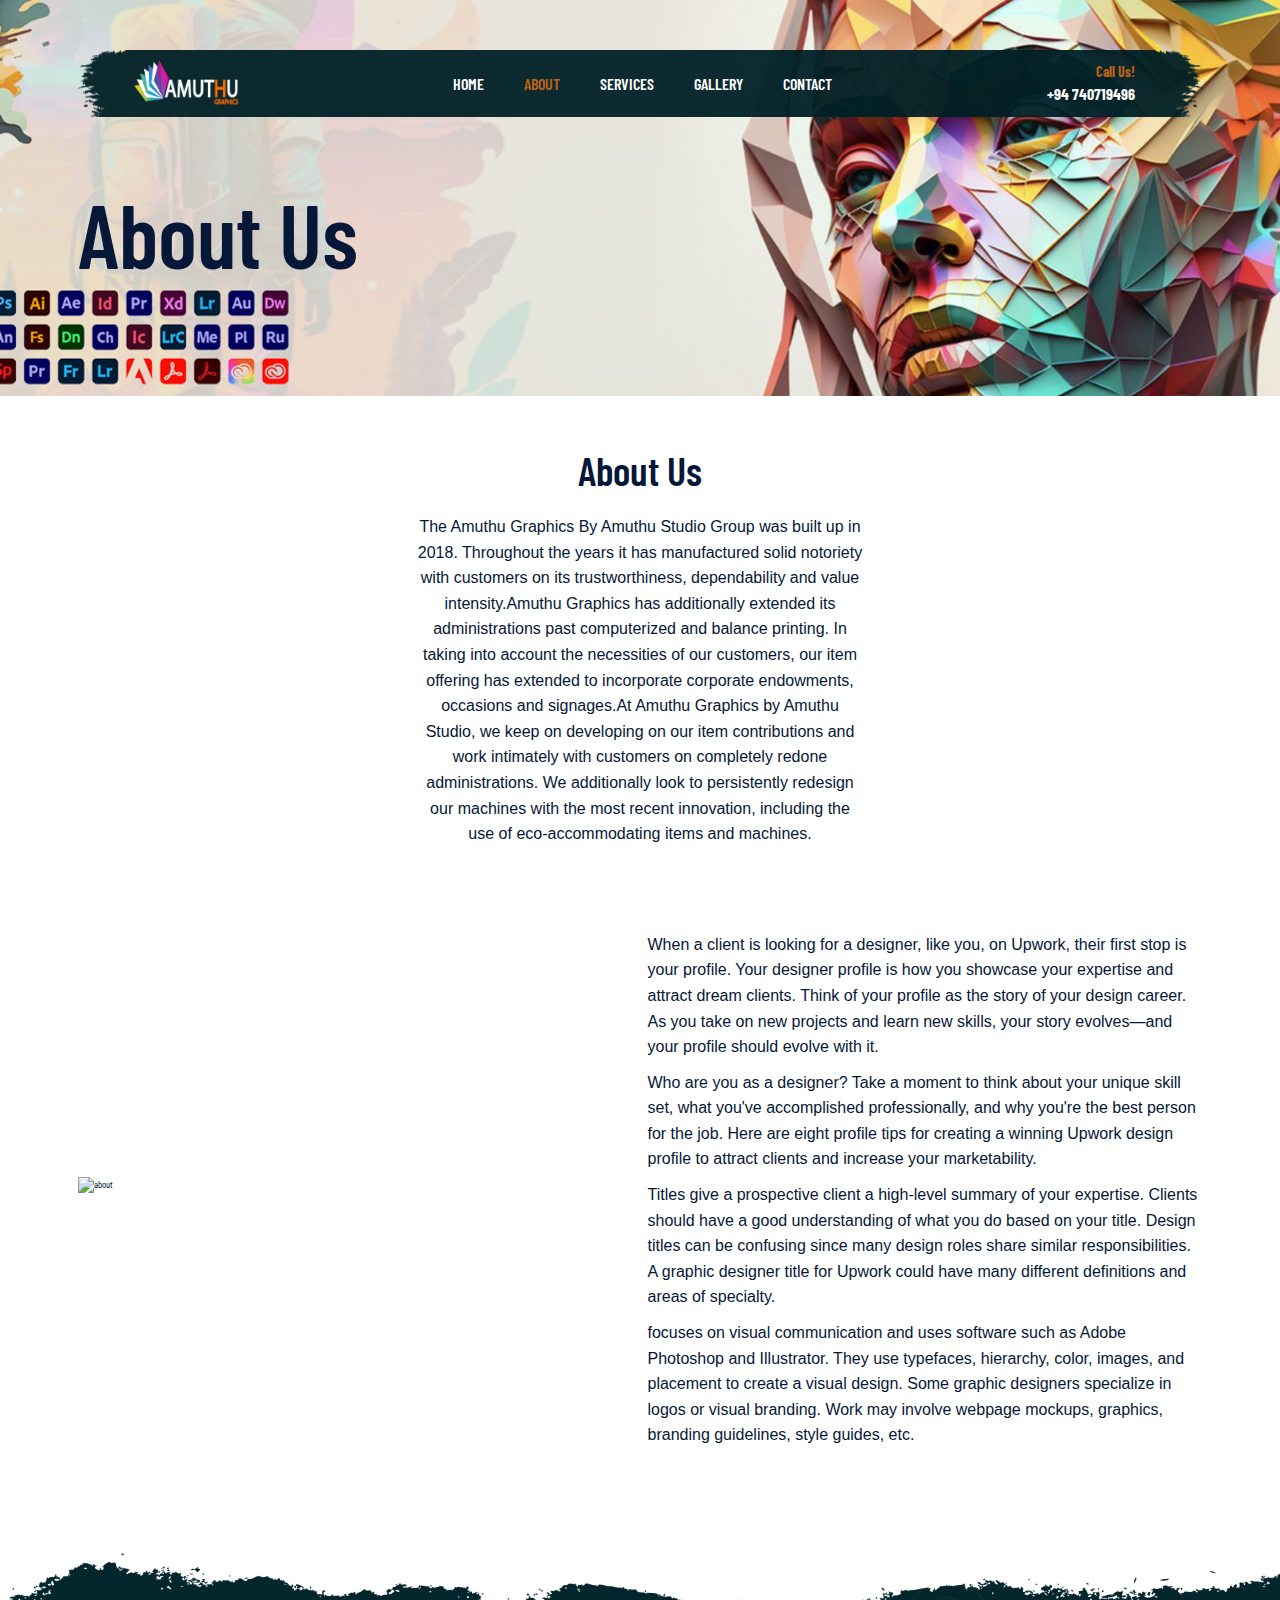
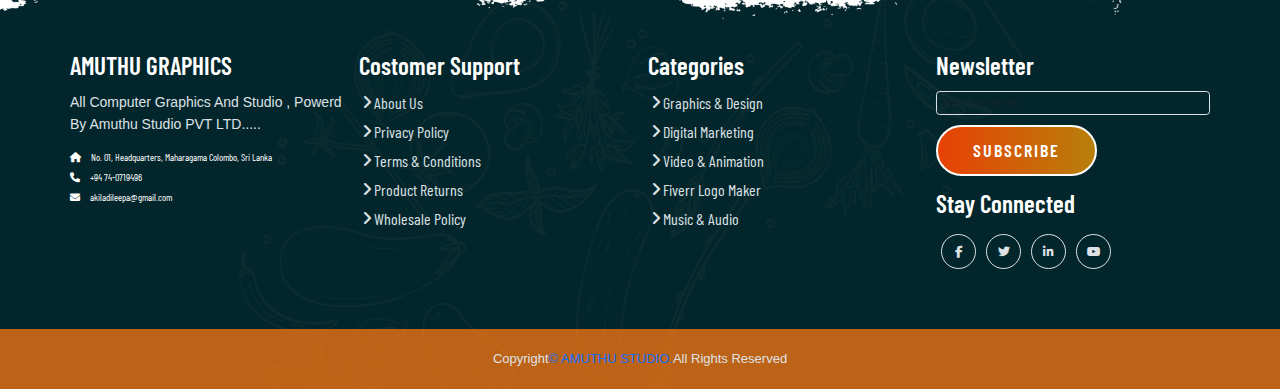
==== about.html @ 1137c1e3 "update" ====
<!DOCTYPE html>
<html lang="en">

<head>
  <div>


      <!--Lightbox pupup-->
      <link rel="stylesheet" href="css/lightbox.css">

      <!--Bootstrap 5 CDN-->
      <link href="https://cdn.jsdelivr.net/npm/bootstrap@5.0.1/dist/css/bootstrap.min.css" rel="stylesheet" />

      <!--Font Awesome 5 CDN-->
      <link rel="stylesheet" hfer="https://cdn.jsdelivr.net/npm/bootstrap@5.0.1/dist/css/bootstrap.min.css" />
      <link rel="stylesheet" href="https://cdnjs.cloudflare.com/ajax/libs/font-awesome/6.4.2/css/all.min.css"  />

      <!--style css-->
      <link rel="stylesheet" href="css/style.css">
      <link rel="stylesheet" href="css/responsive-style.css">


</head>

<body>



    <!--Navbar section start-->
    <header id="full_nav">
        <div class="header">
            <div class="container">
                <nav class="navbar navbar-expand-lg">
                    <div class="container-fluid">
                      <a class="navbar-brand" href="#">
                       <img src="./images/logo.png" alt="logo">

                      </a>
                      <button class="navbar-toggler" type="button" data-bs-toggle="collapse" data-bs-target="#navbarNav" aria-controls="navbarNav" aria-expanded="false" aria-label="Toggle navigation">
                        <!--<span class="navbar-toggler-icon"></span>-->
                        <i class="fas fa-stream navbar-toggler-icon"></i>
                      </button>
                      <div class="collapse navbar-collapse" id="navbarNav">
                        <ul class="navbar-nav mx-auto">
                          <li class="nav-item">
                            <a class="nav-link" href="index.html">Home</a>
                          </li>
                          <li class="nav-item">
                            <a class="nav-link active" aria-current="page" href="#">About</a>
                          </li>
                          <li class="nav-item">
                            <a class="nav-link" href="product.html ">Services</a>
                          </li>
                          <li class="nav-item">
                            <a class="nav-link" href="gallery.html">Gallery</a>
                          </li>
                          <li class="nav-item">
                            <a class="nav-link" href="contact.html">Contact</a>
                          </li>
                        </ul>

                        <div class="header_right">
                          <div class="text-lg-end">
                            <span>Call Us!</span>
                            <span class="phone_no">+94 740719496</span>
                          </div>
                        </div>




                      </div>
                    </div>
                  </nav>
            </div>
        </div>
    </header>


     <!--banner section start-->    
         <section class="banner1_section">
          <div class="container">
            <div class="banner-content">
              <h1>About Us</h1> 
            </div>
    
          </div> 
         </section>


    <!--banner section end-->

    <!--about section start-->

    <section class="about_section">
      <div class="container">
        <div class="row justify-content-center">
          <div class="col-12 text-center pb-5">
            <h2 class="section-title">About Us</h2>
            <p class="section-subtitle">The Amuthu Graphics By Amuthu Studio Group was built up in 2018. Throughout the years it has manufactured solid notoriety with customers on its trustworthiness, dependability and value intensity.Amuthu Graphics has additionally extended its administrations past computerized and balance printing. In taking into account the necessities of our customers, our item offering has extended to incorporate corporate endowments, occasions and signages.At Amuthu Graphics by Amuthu Studio, we keep on developing on our item contributions and work intimately with customers on completely redone administrations. We additionally look to persistently redesign our machines with the most recent innovation, including the use of eco-accommodating items and machines.</p>
          </div>
        </div>
        <div class="row align-items-center py-5">
          <div class="col-lg-6 col-12 mb-4">
            <img src="./images/about/about-img.jpg" alt="about" class="img-fluid">

          </div>
          <div class="col-lg-6 col-12 mb-4 order-2 order-lg-1">
            <div class="about-content">
              <div class="about-details">
                <p>When a client is looking for a designer, like you, on Upwork, their first stop is your profile. Your designer profile is how you showcase your expertise and attract dream clients. Think of your profile as the story of your design career. As you take on new projects and learn new skills, your story evolves—and your profile should evolve with it.</p>
                <p>Who are you as a designer? Take a moment to think about your unique skill set, what you've accomplished professionally, and why you're the best person for the job. Here are eight profile tips for creating a winning Upwork design profile to attract clients and increase your marketability.</p>
                <p>Titles give a prospective client a high-level summary of your expertise. Clients should have a good understanding of what you do based on your title. Design titles can be confusing since many design roles share similar responsibilities. A graphic designer title for Upwork could have many different definitions and areas of specialty.</p>
                <p>focuses on visual communication and uses software such as Adobe Photoshop and Illustrator. They use typefaces, hierarchy, color, images, and placement to create a visual design. Some graphic designers specialize in logos or visual branding. Work may involve webpage mockups, graphics, branding guidelines, style guides, etc.</p>
              </div>
            </div>

          </div>
          
         
        </div>
      </div>
    </section>


     <!--Footbar section start--> 
     <section class="footbar_wrapper mt-3 mb-md-0">
      <div class="container px-5 px-lg-0">
        <div class="row">
          <div class="col-lg-3 col-sm-6 mb-5 mb-lg-0">
            <h5>AMUTHU GRAPHICS</h5>
            <p class="mb-4 ps-0 company_details"> All Computer Graphics And Studio , Powerd By Amuthu Studio PVT LTD.....</p>
            <div class="contact-info">
              <ul class="list-unstyled">
                <li><a href="https://goo.gl/maps/XsL23PmgV6efDsnq6"><i class="fa fa-home me-3"></i>No. 01, Headquarters, Maharagama Colombo, Sri Lanka</a></li>
                <li><a href="https://www.instagram.com/akila_premarathne/?hl=en"><i class="fa fa-phone me-3"></i>+94 74-0719496</a></li>
                <li><a href="akiladileepa@gmail.com"><i class="fa fa-envelope me-3"></i>akiladileepa@gmail.com</a></li>
              </ul>
            </div>
          </div>

          <div class="col-lg-3 col-sm-6 mb-5 mb-lg-0">
            <h5>Costomer Support</h5>
            <ul class="link-widget p-0">
              <li><a href="#">About Us</a></li>
              <li><a href="#">Privacy Policy</a></li>
              <li><a href="#">Terms & Conditions</a></li>
              <li><a href="#">Product Returns</a></li>
              <li><a href="#">Wholesale Policy</a></li>
            </ul>
          </div>


          <div class="col-lg-3 col-sm-6 mb-5 mb-lg-0">
            <h5>Categories</h5>
            <ul class="link-widget p-0">
              <li><a href="https://www.fiverr.com/categories/graphics-design">Graphics & Design</a></li>
              <li><a href="https://www.fiverr.com/categories/online-marketing">Digital Marketing</a></li>
              <li><a href="https://www.fiverr.com/categories/video-animation">Video & Animation</a></li>
              <li><a href="https://www.fiverr.com/logo-maker?source=footer">Fiverr Logo Maker</a></li>
              <li><a href="https://www.fiverr.com/categories/music-audio">Music & Audio</a></li>
            </ul>
          </div>

          <div class="col-lg-3 col-sm-6 mb-5 mb-lg-0">
            <h5>Newsletter</h5>
            <div class="from-grup mb-4">
              <input type="email" class="form-control bg-transparent" placeholder="Enter Your Email Here">
              <button type="submit" class="btn min-btn">SUBSCRIBE</button>
            </div>
            <h5>Stay Connected</h5>
            <ul class="social-network d-flex align-items-center p-0">
              <li><a href="https://web.facebook.com/akila.premarathne.7"><i class="fab fa-facebook-f"></i></a></li>
              <li><a href="https://www.instagram.com/akila_premarathne/?hl=en"><i class="fab fa-twitter"></i></a></li>
              <li><a href="https://www.fiverr.com/ta1_graphics?up_rollout=true"><i class="fab fa-linkedin-in"></i></a></li>
              <li><a href="https://www.youtube.com/@amuthustudio-studio2975"><i class="fab fa-youtube"></i></a></li>
              
            </ul>
          </div>



        </div>
      </div>
      <div class="container-fluid copyright-section">
        <p>Copyright<a href="#">© AMUTHU STUDIO.</a>All Rights Reserved</p>
      </div>
     </section>
    <!--Footbar section end--> 






    <!--Jquery CDN-->
    <script src="http://code.jquery.com/jquery-3.6.0.min.js"></script>

    <!--Lightbox Pupup-->
    <script src="js/lightbox.js"></script>


     <!--Bootsrap 5 CDN-->
     <script src="https://cdn.jsdelivr.net/npm/@popperjs/core@2.9.2/dist/umd/popper.min.js"></script>
     <script src="https://cdn.jsdelivr.net/npm/bootstrap@5.0.1/dist/js/bootstrap.min.js"></script>

     <!--Custome js-->
     <script src="js/main.js"></script>


</body>

</html>
---- css/style.css ----
@import url('https://fonts.googleapis.com/css2?family=Barlow+Condensed%3Awght%40200%3B300%3B400%3B500%3B600%3B700%3B800%3B900&display=swap');
;
@import url('https://fonts.googleapis.com/css2?family=Roboto%3Awght%40300%3B400%3B500%3B700%3B900&display=swap');

*,
*::before,
*::after{
    -webkit-box-sizing: border-box;
    -moz-box-sizing: border-box;
    box-sizing: border-box;
    margin: 0;
    padding: 0;
    text-decoration: none;
    outline: none;

}


:root{



    --bg-white:#fff;
    --bg-dark-color:#03262c;
    --primary-text:#061738;
    --secondary-color:#e77212d1;
    --light-color:#e2f6de;
    --dark-color:#03262c;
    --text-white:#fff;
    --text-gray:#dee2e6;
    --anchor-color:#007aff;

    /*font family*/
    --primary-font:'Barlow Condensed' , sans-serif;
    --secondary-font:'Roboto',sans-serif;

}

body,
html{
    color:var(--primary-text);
    font-size: 10px;
    font-weight: 400;
    font-family: var(--primary-font);
    scroll-behavior: smooth;
    line-height: 1.5;


}

h1,
h2,
h3,
h4,
h5,
h6,
p{
    margin: 0;
}

h1{
    font-size: 9rem;
    line-height: 1.4;
    font-weight: 600;
    color: var(--primary-text);
}

h2{
    color: var(--primary-text);
    font-size: 4.7rem;
    font-weight: 600;
    display: inline-block;
    text-transform: capitalize;
    line-height: 1.2;
    margin-bottom: 2rem;
}

h3{
    color: var(--text-white);
    font-size: 2.1rem;
    line-height: 1.2;
    font-weight: 700;
}

h4{
    font-size: 2.5rem;
    font-weight: 700;
    line-height: 1;
    color: var(--primary-text);

}

h5{
    font-size: 1.8rem;
    font-weight: 600;
    line-height: 1;
    color: var(--primary-text);
}

p{
    font-size: 1.6rem;
    line-height: 1.6;
    margin-top: 1rem;
    color: var(--primary-text);
    font-family: var(--secondary-font);
}

embed,
iframe,
img,
object{
    max-width: 100%;
}

ul{
    margin: 0;
    padding: 0;
    list-style: none;
}

a,
a:active,
a:focus,
a:hover,
button{
    text-decoration: none;
    outline: 0;
}

li a{
    color: var(--text-white);
}

a:hover,
button:hover{
    -webkit-transition: all 0.3s ease-in;
    -o-transition: all 0.3s ease-in;
    -moz-transition: all 0.3s ease-in;
    transition: all 0.3s ease-in;
}

::-webkit-scrollbar{
    width: 1rem;
}

::-webkit-scrollbar-track{
    background: var(--white);
}

::-webkit-scrollbar-thumb{
    background: var(--secondary-color);
}

.min-btn{
    position: relative;
    color: var(--bg-white);
    background: linear-gradient(to right,#e84105,#e89702c9);
    z-index: 1;
    overflow: hidden;
    border: 0.2rem solid var(--bg-white);
    border-radius: 3.5rem;
    text-transform: uppercase;
    padding: 1rem 3.5rem;
    font-weight: 600;
    font-size: 1.8rem;
    margin-top: 1rem;
    letter-spacing: 0.2rem;
}

.main-btn:hover{
    background: var(--bg-white);
    color: var(--secondary-color);
    border: 0.2rem solid var(--secondary-color);
}

section{
    padding: 5rem 0;
}

.section-title{
    font-size: 4rem;
    font-weight: 600;
    color: var(--primary-text);
    text-transform: capitalize;
    margin-bottom: 2rem;
}


.section-subtitle{
    font-size: 1.6rem;
    font-weight: 400;
    color: var(--primary-text);
    font-family: var(--secondary-font);
    max-width: 40%;
    margin: auto;
    margin-bottom: 1.5rem;
}





/* 01 number css*/

.header{
    position: absolute;
    width: 100%;
    top: 2rem;
    left: 0;
    z-index: 2;
}

.header .navbar{
    background: url('../images/header-bg.png');
    background-repeat: no-repeat;
    background-position: center;
    background-size: contain;
    padding: 2rem 5rem;
}

.header .navbar-brand{
    width: 10.5rem;
    margin: -0.1rem;

}

.header .navbar-nav .nav-link{
    color: var(--text-white);
    text-transform: uppercase;
    font-size: 1.6rem;
    font-weight: 600;
    padding: 0.5rem 2rem;
    margin: 2 2.2rem;
    font-family: var(--primary-font);
}

.header .navbar-nav .nav-link:hover,
header .navbar-nav .nav-link.active{
    color: var(--secondary-color);
}

.header .navbar-toggler{
    color: var(--text-white);
    font-size: 2rem;
    height: 2.7rem;
    padding: 0;
}

.header .navbar-toggler:focus{
    outline: none;
    box-shadow: none;
}

.header .header_right span{
    color: var(--secondary-color);
    display: block;
    font-weight: 700;
    font-size: 1.4rem;
    margin-right: 1rem;

}

.header .header_right .phone_no{
    color: var(--text-white);
    font-size: 1.6rem;
 

}

.header-scrolled{
    position: fixed;
    top: -0.4rem;
    left: 0;
    right: 0;
    width: 100%;
    max-width: 1320px;
    margin: auto;
    z-index: 999;
    transition: 0.3s all ease-in-out;
}


/* Banner Section*/

.banner_section{
    background: url('../images/banner-slide/Banner-1.jpg');
    background-repeat: no-repeat;
    background-position: center;
    background-size: cover;
    min-height: 90vh;
}

.banner_section .carousel-item{
    padding: 3rem 0;
    height: 90vh;
}

.banner_section .carousel-caption{
    top: 30%;
    bottom: 0;
    left: 3%;
    right: 0;
    text-align: left;
    width: 100%;
}

.banner_section .carousel-caption h3{
    padding: 0.5rem 1.5rem;
    background-color: var(--dark-color);
    display: inline ;
}

/* Features Section*/
.festure_section .festure-box{
    background-color: transparent;
    border: 0.15rem solid var(--light-color);
    padding: 8rem 0;
    transition: all 0.3s;

}

.festure_section .festure-icon-border{
    background-color: transparent;
    border-radius: 50%;
    border: 0.2rem solid var(--light-color);
    padding: 1.3rem;
    display: inline-block;
}


.festure_section .festure-box .festure-icon{
    height: 6.5rem;
    width: 6.5rem;
    background-color: var(--light-color);
    margin: auto;
    border-radius: 50%;
    display: flex;
    align-items: center;
    justify-content: center;
}

.festure_section .festure-box .festure-icon img{
    width: 3.7rem;

}

.festure_section .festure-box h3{
    margin-top: 1.5rem;
    color: var(--primary-text);
}

.festure_section .festure-box:hover{
    background-color: var(--bg-dark-color);
    border-color: var(--bg-dark-color);
}

.festure_section .festure-box:hover h3{
    color: var(--text-white);

}

.festure_section .festure-box:hover .festure-icon-border{
    border-color: var(--secondary-color);
}


/* 04 About Section*/

.landing_about_section{
    background: url("../images/about/about-banner.jpg");
    background-size: cover;
    background-repeat: no-repeat;
    background-position: center center;
    padding: 9rem 0;
}

.landing_about_section p{
    color: var(--primary-text);
    margin-bottom: 2rem;
}


/* 05 service Section*/
.landing_product_section .product-card{
    position: relative;
    overflow: hidden;
    cursor: pointer;
    border: 0.2rem 1rem;
    transition: all 0.3s;
}

.landing_product_section .product-card .product-img{
    margin-bottom: 7rem;
    text-align: center;

}

.landing_product_section .product-card h3{
    color: var(--primary-text);
    margin-left: 0.8rem;
    
}

.landing_product_section .product-card span{
    font-size: 1.8rem;
    font-weight: 600;
    text-transform: uppercase;
    color: var(--secondary-color);
    margin-right: 0.8rem;
    text-decoration: line-through;
    transition: all 0.3s;

}


.landing_product_section .product-card .product-detail{
    position: absolute;
    bottom: -22rem;
    right: 0;
    left: 0;
    text-align: center;
    padding: 5rem 1rem;
    background-color: var(--dark-color);
    transition: all 0.5s ease;
}

.landing_product_section .product-card:hover .product-detail{
    bottom: 0;
}

/*Background Effect Start*/



*{
    margin: 0px;
    padding: 0px;
}




.context {
    width: 100%;
    position: absolute;
    top:50vh;
    
}




.area{
    background: #4e54c8;  
    background: -webkit-linear-gradient(to left, #8f94fb, #4e54c8);  

    
   
}

.circles{
    position: absolute;
    top: 0;
    left: 0;
    width: 100%;
    height: 110%;
    overflow: hidden;
}

.circles li{
    position: absolute;
    display: block;
    list-style: none;
    width: 20px;
    height: 20px;
    background: rgba(255, 255, 255, 0.2);
    animation: animate 20s linear infinite;
    bottom: -150px;
    
}

.circles li:nth-child(1){
    left: 25%;
    width: 80px;
    height: 80px;
    animation-delay: 0s;
}


.circles li:nth-child(2){
    left: 10%;
    width: 20px;
    height: 20px;
    animation-delay: 2s;
    animation-duration: 12s;
}

.circles li:nth-child(3){
    left: 70%;
    width: 20px;
    height: 20px;
    animation-delay: 4s;
}

.circles li:nth-child(4){
    left: 40%;
    width: 60px;
    height: 60px;
    animation-delay: 0s;
    animation-duration: 18s;
}

.circles li:nth-child(5){
    left: 65%;
    width: 20px;
    height: 20px;
    animation-delay: 0s;
}

.circles li:nth-child(6){
    left: 75%;
    width: 110px;
    height: 110px;
    animation-delay: 3s;
}

.circles li:nth-child(7){
    left: 35%;
    width: 150px;
    height: 150px;
    animation-delay: 7s;
}

.circles li:nth-child(8){
    left: 50%;
    width: 25px;
    height: 25px;
    animation-delay: 15s;
    animation-duration: 45s;
}

.circles li:nth-child(9){
    left: 20%;
    width: 15px;
    height: 15px;
    animation-delay: 2s;
    animation-duration: 35s;
}

.circles li:nth-child(10){
    left: 85%;
    width: 150px;
    height: 150px;
    animation-delay: 0s;
    animation-duration: 11s;
}



@keyframes animate {

    0%{
        transform: translateY(0) rotate(0deg);
        opacity: 1;
        border-radius: 0;
    }

    100%{
        transform: translateY(-1000px) rotate(720deg);
        opacity: 0;
        border-radius: 50%;
    }

}

/*Background Effect End*/




/*Background Effect End*/

/*Review Section Start*/

.testimonial_section{
    background: url('../images/testimonial/Banner\ gg.png');
    background-repeat: no-repeat;
    background-position: center;
    background-size: cover;
    min-height: 100vh;
    
}

.testimonial_section .carousel-indicators{
    bottom: 6rem;
}

.testimonial_section .carousel-indicators button{
    background-color: var(--dark-color);
    width: 1.2rem;
    height: 1.2rem;
    border-radius: 50%;
}

.testimonial_section .card{
    background: url('../images/testimonial/testimonial-bg.png');
    background-size: cover;
    background-repeat: no-repeat;
    background-position: center;
    text-align: right;
    padding: 5rem 5rem 5rem 0;
    border-radius: 0 .5rem .5rem 0;
    border: 0.1rem solid transparent;
}

.testimonial_section .profile-box{
    padding: 1.875rem;
    background-color:#073037;
    border-radius: .5rem 0 0 .5rem;

}
.testimonial_section .profile-box img{
    border-radius: .625rem 3.125rem;
    width: 100%;
    height: 100%;
    object-fit: cover;
}

.testimonial_section .desc-box{
   padding-left: 2.5rem;
}

/* Gallery section*/

.gallery_section img{
    width: 100%;
    height: 100%;
    object-fit: cover;
}


/* Footbar section*/

.footbar_wrapper{
    background: url("../images/footer-bg/footer_bg.png");
    background-size: cover;
    background-repeat: no-repeat;
    background-position: top center;
    padding-top: 10rem;
    padding-bottom: 0rem;
}

.footbar_wrapper h5{
    color: var(--text-white);
    font-size: 2.5rem;
    margin-bottom: 1.25rem;
}

.footbar_wrapper ul li{
    margin-bottom: 0.5rem;
    list-style: none;
}

.footbar_wrapper .company_details{
    font-size:1.4rem;
}

.footbar_wrapper .link-widget li a{
    color: var(--text-gray);
    font-size: 1.6rem;
}

.footbar_wrapper .link-widget li a,
.footbar_wrapper p{
    color: var(--text-gray);
    font-size: 1.6rem;
    padding-left: 1.5rem;
    position: relative;
    -webkit-transition: all 0.3s ease-out 0s;
    transition: all 0.3s ease-out 0s;
}

.footbar_wrapper .link-widget li a:before{
    content: '\f105';
    font-family: "Font Awesome 5 Free";
    font-weight: 900;
    position: absolute;
    left: 0.3rem;
    top: 50%;
    -webkit-transfome:translateY(-50%);
    transform: translateY(-50%);
}

.footbar_wrapper .link-widget li a:hover{
    margin-left: .625rem;
    color: var(--secondary-color);
}

.footbar_wrapper .social-network a{
    width: 3.5rem;
    height: 3.5rem;
    line-height: 3.2rem;
    margin: .5rem;
    display: inline-block;
    border: 0.125rem solid var(--text-gray);
    color: var(--text-gray);
    text-align: center;
    font-size: 1.2rem;
    border-radius: 100%;
    -webkit-transition: all 0.3s cubic-bezier(0.645, 0.045, 0.355 , 1 );
    transition:all 0.3s cubic-bezier(0.645, 0.045, 0.355 , 1 );
}

.footbar_wrapper .social-network a:hover{
    background-color: var(--secondary-color);
    border-color: var(--secondary-color);
    color: var(--text-white);
    box-shadow: 0 0.625rem .09375rem 0 rgb(0 0 0 /10%);
    transform: translateY(-0.1875rem);
 

}

.footbar_wrapper form-control:focus{
    outline: none;
    box-shadow: none;
    border-color: var(--secondary-color);
}

.footbar_wrapper .copyright-section{
    background-color: var(--secondary-color);
    text-align: center;
    margin-top: 5rem;

}

.footbar_wrapper .copyright-section p{
    margin-top: 0;
    padding: 3rem 0;
    line-height: 0;
    font-size: 1.3rem;
}

.banner1_section{
    background:url('../images/banner-slide/top-banner.jpg');
    background-repeat: no-repeat;
    background-position: center;
    background-size: cover;
    padding-top: 17rem;
    padding-bottom: 10rem;
    min-height: auto;
}








/*contact Us Section*/

.contact_section .contact-form{
    background-color: var(--light-color);
    padding: 5rem;
    box-shadow: 0 0.2rem 1.5rem rgb(0 0 0 /4%);
}

.contact_section .contact-form .form-control:focus{
    outline: none;
    box-shadow: none;
}

.contact_section .contact-form .form-control::placeholder{
    color: var(--primary-text);
}

.contact_section .contact-form .form-control{
    padding: 1rem 1.5rem;
    border-radius: 0rem;
    border: 0.1rem solid var(--secondary-color);
    color: var(--primary-text);
    font-size: 1.5rem;
    font-weight: 400;
    font-family: var(--secondary-font);
}


.contact_section .contact-form textarea{
    min-height: 15rem;
}

.contact_section .contact-form .info-box li{
    position: relative;
    padding-left: 7rem;
    padding-bottom: 3.5rem;
    margin-bottom: 2.9rem;
}

.contact_section .contact-form .info-box li i{
    position: absolute;
    left: 0;
    top: 1.5rem;
    font-size: 4.5rem;
    line-height: 4.5rem;
    color: var(--primary-text);

}

.contact_section .contact-form .info-box li p{
    color: var(--primary-text);

}


.contact_section .contact-form .info-box li a{
    color: var(--dark-color);
    font-size: 2.5rem;
    font-weight: 400;
    margin-bottom: 0;
    font-family: var(--secondary-font);

}
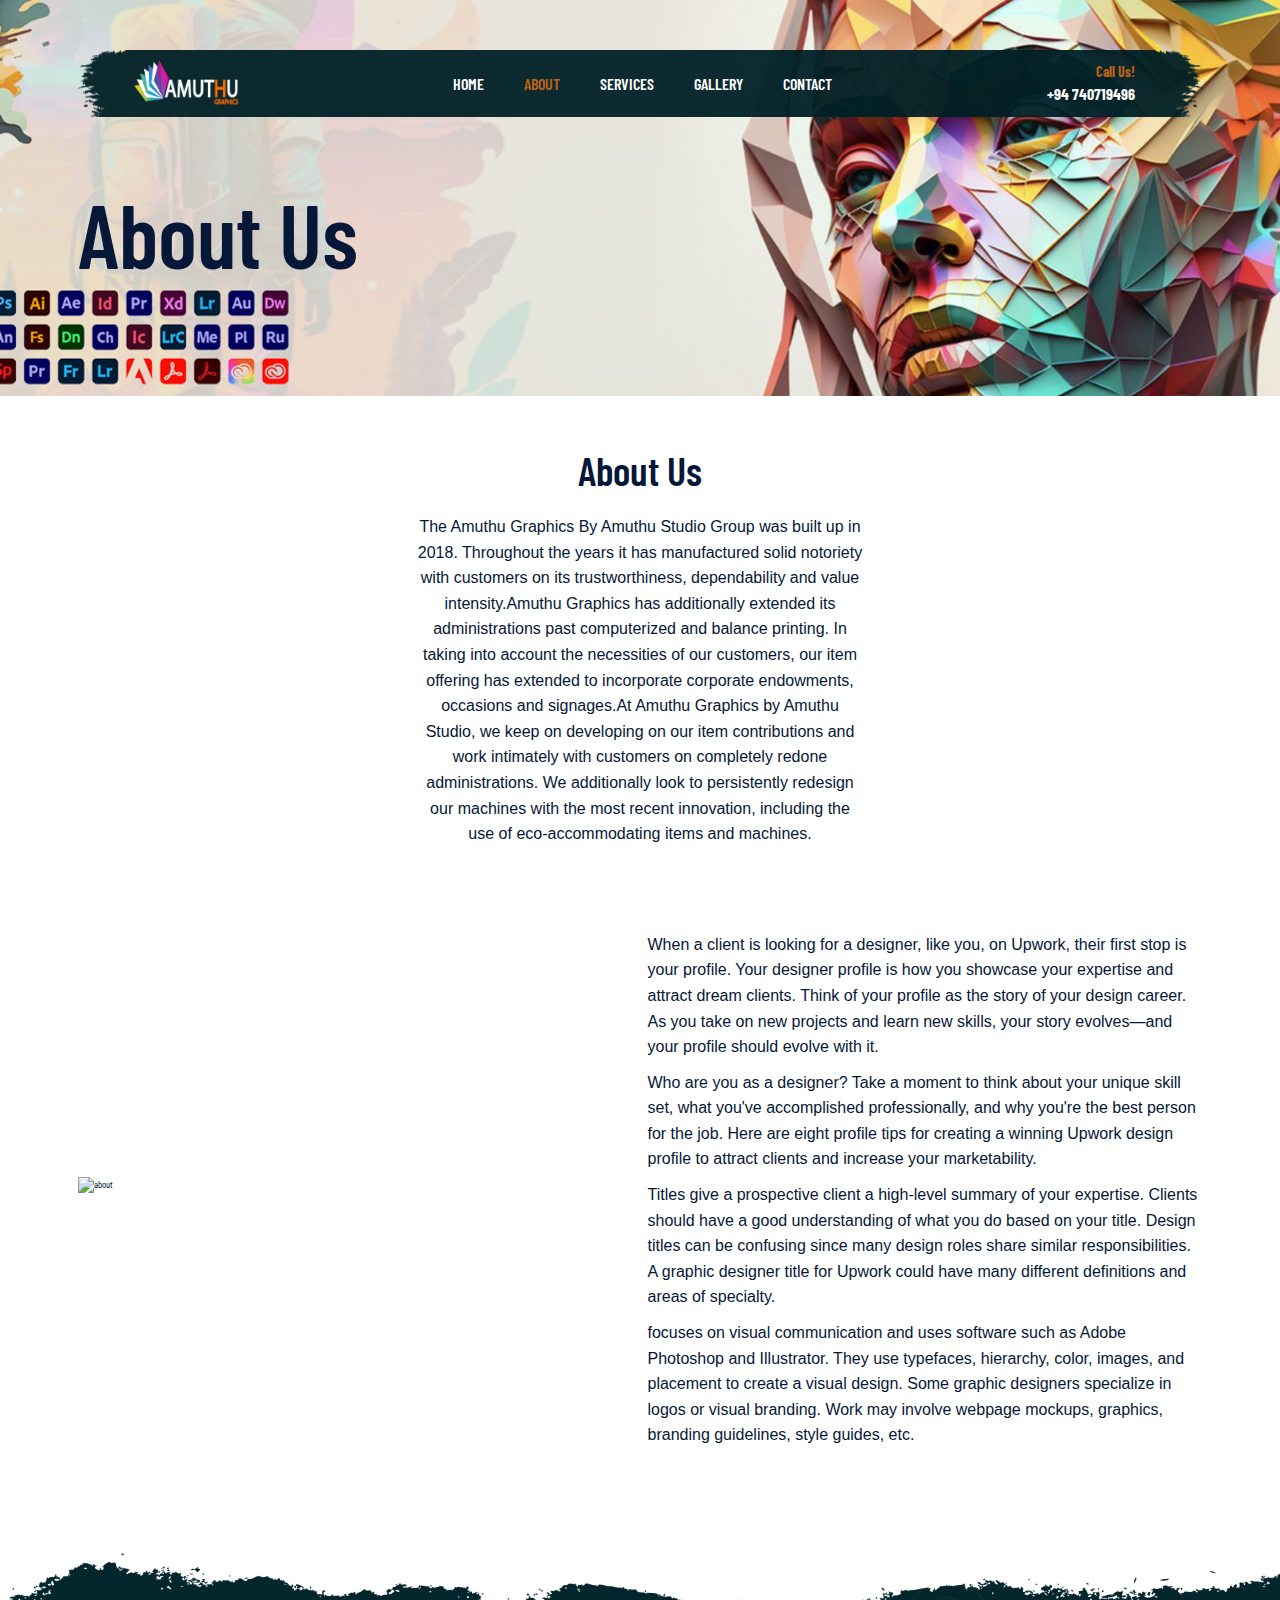
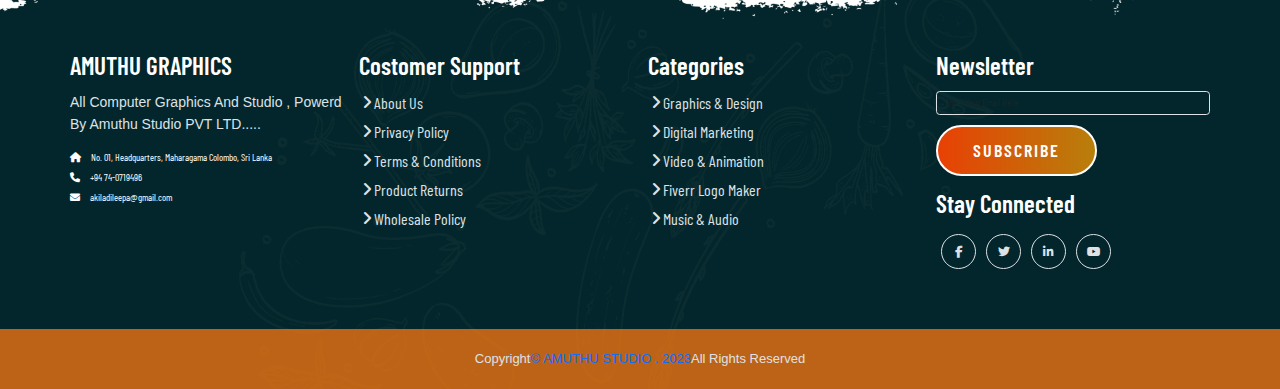
==== commit 66c2d721: "update" ====
--- a/about.html
+++ b/about.html
@@ -183,7 +183,7 @@
         </div>
       </div>
       <div class="container-fluid copyright-section">
-        <p>Copyright<a href="#">© AMUTHU STUDIO.</a>All Rights Reserved</p>
+        <p>Copyright<a href="#">© AMUTHU STUDIO . 2023</a>All Rights Reserved</p>
       </div>
      </section>
     <!--Footbar section end--> 
